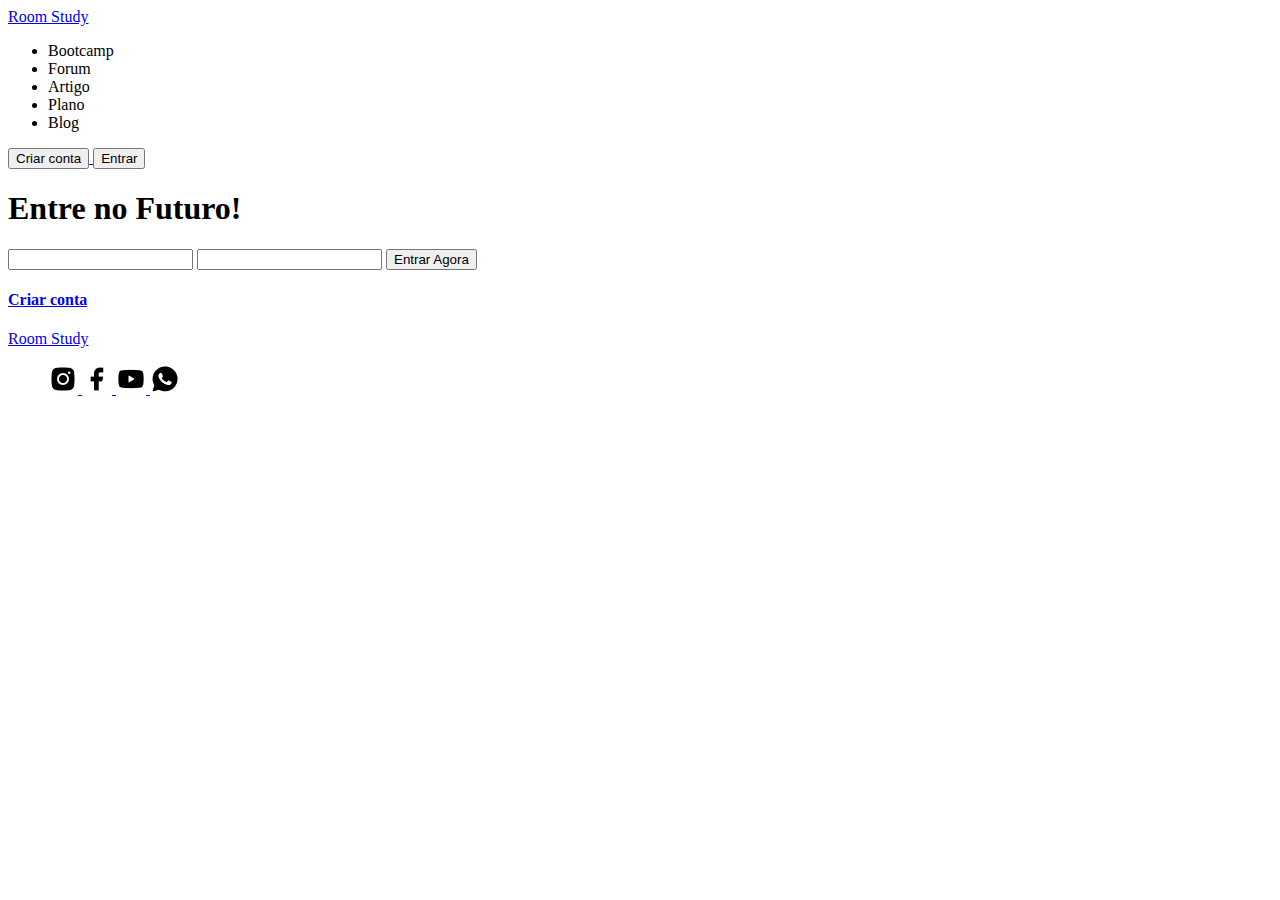
==== entrar.html @ d26511bb "ra" ====
<!DOCTYPE html>
<html lang="en">
<head>
    <meta charset="UTF-8">
    <meta name="viewport" content="width=device-width, initial-scale=1.0">
    <title>Entrar</title>
</head>
<body>
    <header>
        <a href="home.html">
            <span>Room Study</span>
        </a>
        <nav>
            <ul>
                <li>Bootcamp</li>
                <li>Forum</li>
                <li>Artigo</li>
                <li>Plano</li>
                <li>Blog</li>
            </ul>
        </nav>
        <a href="criar_conta.html">
            <button type="button">Criar conta</button>
        </a>
        <a href="entrar.html">
            <button type="button">Entrar</button>
        </a>
    </header>
    <main>
        <h1>Entre no Futuro!</h1>
        <input type="email">
        <input type="password">
        <button type="button">Entrar Agora</button>
        <a href="criar_conta.html">
            <h4>Criar conta</h4>
        </a>
    </main>
    <footer>
        <a href="home.html">
            <span>Room Study</span>
        </a>
        <ul>
            <a href="https://www.instagram.com/" target="_blank">
                <img src="Instagram.png" alt="Instagram">
            </a>
            <a href="https://www.facebook.com/" target="_blank">
                <img src="Facebook.png" alt="Facebook">
            </a>
            <a href="https://www.youtube.com/" target="_blank">
                <img src="Youtube.png" alt="YouTube">
            </a>
            <a href="https://www.whatsapp.com/?lang=pt_BR" target="_blank">
                <img src="Whatsapp.png" alt="Whatsapp">
            </a>
        </ul>
    </footer>
</body>
</html>
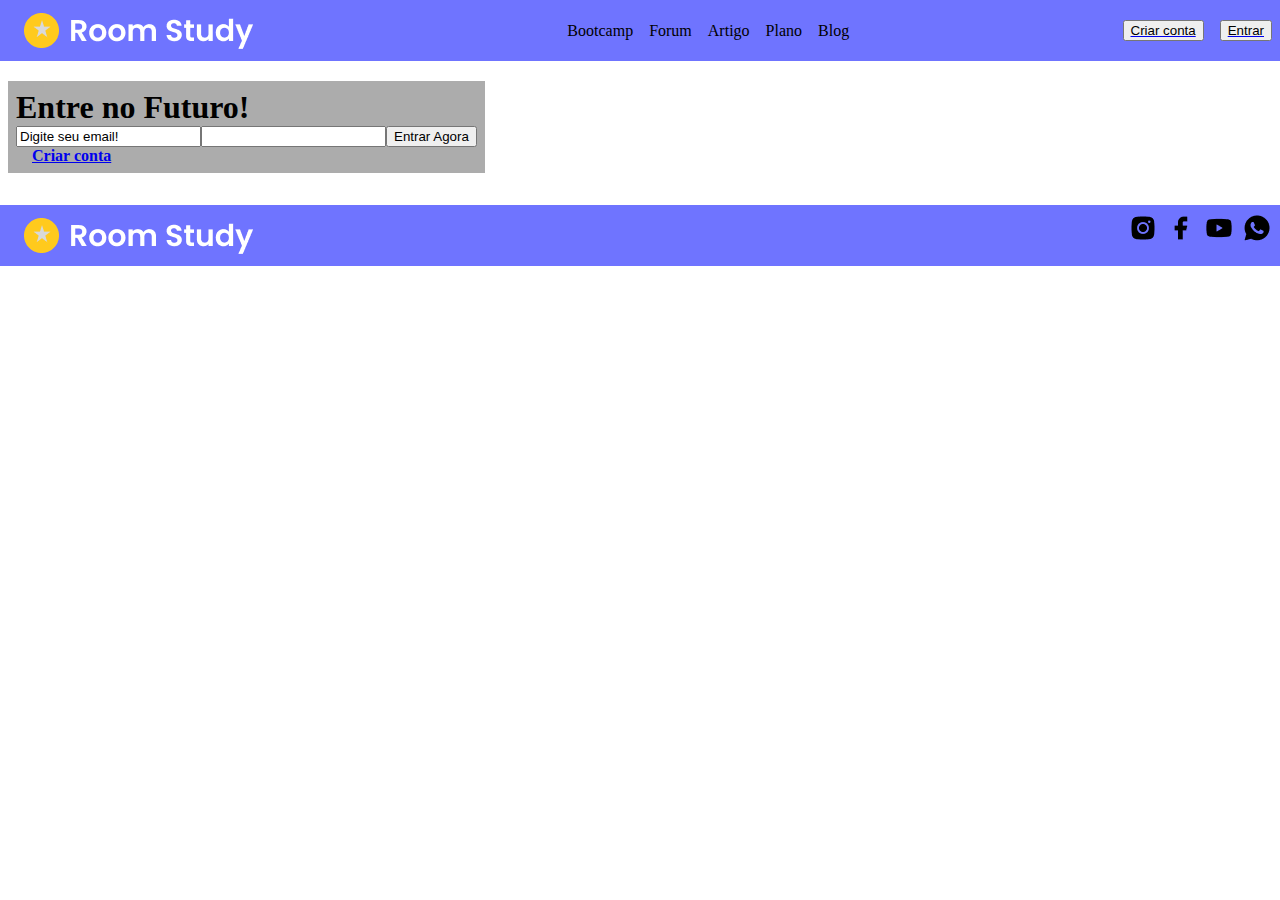
==== commit 49d9108c: "css" ====
--- a/entrar.html
+++ b/entrar.html
@@ -3,12 +3,14 @@
 <head>
     <meta charset="UTF-8">
     <meta name="viewport" content="width=device-width, initial-scale=1.0">
+    <script src="entrar.html" defer></script>
     <title>Entrar</title>
+    <link rel="stylesheet" href="./.css/entrar.css">
 </head>
 <body>
     <header>
         <a href="home.html">
-            <span>Room Study</span>
+            <img src="./.img/logo.png" alt="Logo Room Study">
         </a>
         <nav>
             <ul>
@@ -19,38 +21,42 @@
                 <li>Blog</li>
             </ul>
         </nav>
-        <a href="criar_conta.html">
-            <button type="button">Criar conta</button>
-        </a>
-        <a href="entrar.html">
-            <button type="button">Entrar</button>
-        </a>
+        <div>
+            <a href="criar_conta.html">
+                <button type="button">Criar conta</button>
+            </a>
+            <a href="entrar.html">
+                <button type="button">Entrar</button>
+            </a>
+        </div>
     </header>
     <main>
-        <h1>Entre no Futuro!</h1>
-        <input type="email">
-        <input type="password">
-        <button type="button">Entrar Agora</button>
-        <a href="criar_conta.html">
-            <h4>Criar conta</h4>
-        </a>
+        <div>
+            <h1>Entre no Futuro!</h1>
+            <input id="idemail" type="email" value="Digite seu email!">
+            <input id="idpass" type="password">
+            <button type="button">Entrar Agora</button>
+            <a href="criar_conta.html">
+                <h4>Criar conta</h4>
+            </a>
+        </div>
     </main>
     <footer>
         <a href="home.html">
-            <span>Room Study</span>
+            <img src="./.img/logo.png" alt="Logo Room Study">
         </a>
         <ul>
             <a href="https://www.instagram.com/" target="_blank">
-                <img src="Instagram.png" alt="Instagram">
+                <img src="./.img/Instagram.png" alt="Instagram">
             </a>
             <a href="https://www.facebook.com/" target="_blank">
-                <img src="Facebook.png" alt="Facebook">
+                <img src="./.img/Facebook.png" alt="Facebook">
             </a>
             <a href="https://www.youtube.com/" target="_blank">
-                <img src="Youtube.png" alt="YouTube">
+                <img src="./.img/Youtube.png" alt="YouTube">
             </a>
             <a href="https://www.whatsapp.com/?lang=pt_BR" target="_blank">
-                <img src="Whatsapp.png" alt="Whatsapp">
+                <img src="./.img/Whatsapp.png" alt="Whatsapp">
             </a>
         </ul>
     </footer>
--- a/.css/entrar.css
+++ b/.css/entrar.css
@@ -0,0 +1,61 @@
+* {
+    margin: 0;
+}
+
+header {
+    background-color: #6F74FF;
+    display: flex;
+    justify-content: space-between;
+    padding: 8px;
+    margin-bottom: 12px;
+}
+
+ul {
+    display: flex;
+    align-items: center;
+    height: 100%;
+}
+
+nav ul li {
+    list-style-type: none;
+    margin-left: 16px;
+    align-items: center;
+}
+
+a {
+    display: flex;
+    align-items: center;
+    margin-left: 16px;   
+}
+
+div {
+    display: flex;
+}
+
+main {
+    background-image: url(../img/img_fundo.png) ;
+    justify-content: space-between;
+    padding: 8px;
+    margin-bottom: 12px;
+}
+
+main div {
+    background-color: rgba(121, 121, 121, 0.614);
+    display: inline-table;
+    justify-content: flex-start;
+    padding: 8px;
+    margin-bottom: 12px;
+}
+
+footer {
+    background-color: #6F74FF;
+    display: flex;
+    justify-content: space-between;
+    padding: 8px;;
+}
+
+footer ul a{
+    list-style-type: none;
+    margin-left: 8px;
+    align-items: end;
+}
